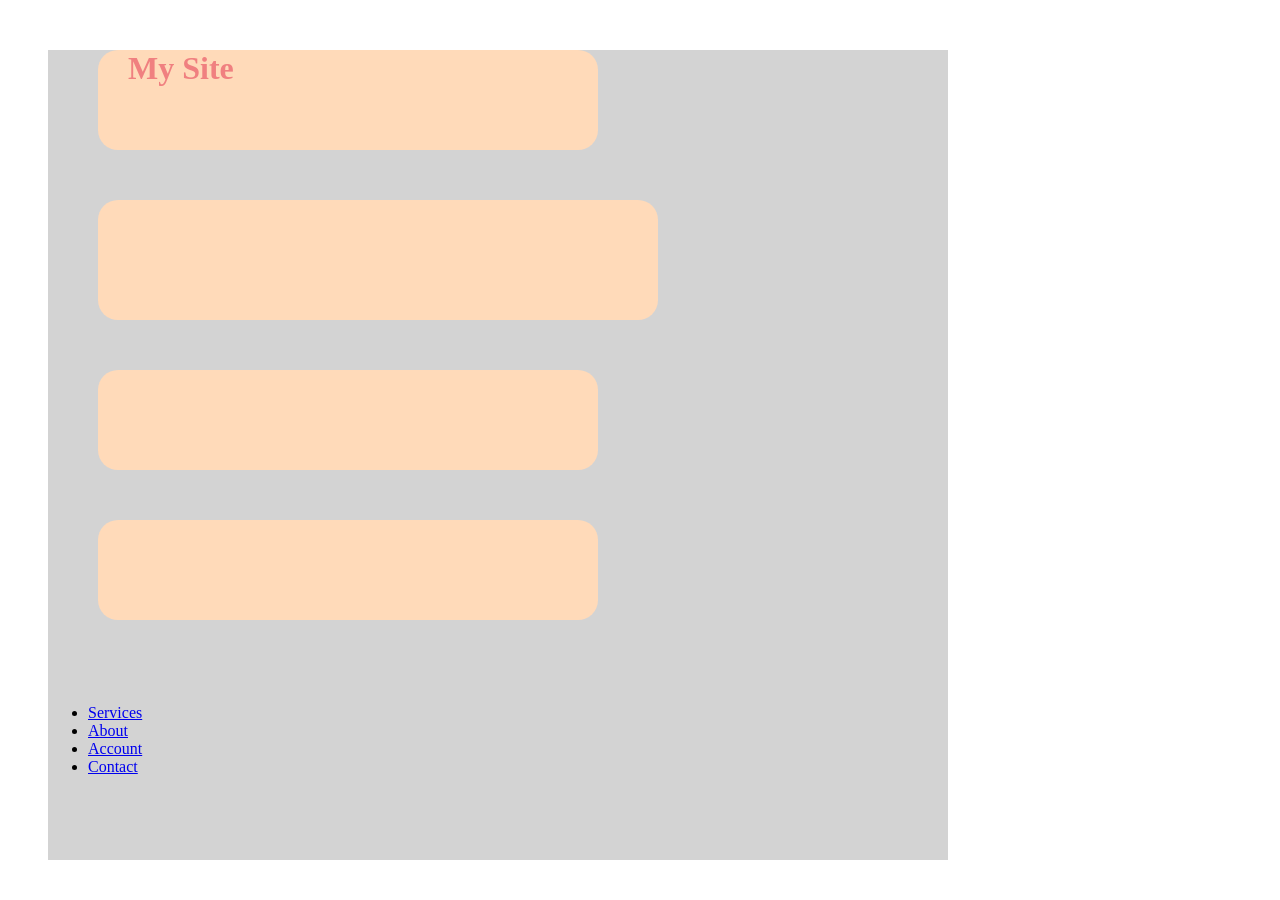
==== index.html @ e9c2d1a4 "day-11" ====
<!DOCTYPE html>
<html lang="en">
<head>
    <meta charset="UTF-8">
    <meta name="viewport" content="width=device-width, initial-scale=1.0">
    <title>Simple Margin Demo</title>
    <link rel="stylesheet" href="assests/css/styles.css">
</head>
<body>
    <div class="container">
        <div class="box four">
            <h1>My Site</h1>
        </div>
        <div class="box three"></div>
        <div class="box two"></div>
        <div class="box one"></div>
        <span class="box inline-demo"></span>
     <ul>
        <li><a href="service.html">Services</a></li>
        <li><a href="about.html">About</a></li>
        <li><a href="account.html">Account</a></li>
        <li><a href="contact.html">Contact</a></li>
    </ul>
    </div>
</body>
</html>
---- assests/css/styles.css ----
.container{
    width: 900px;
    height: 90vh;
    /*margin-top: 100px;*/
   /* margin-left: 100px;*/
   margin: 20px 30px 20px 40px;
    /* Border-property: top right bottom left*/
    background-color: lightgray;
}
.box{
     width: 500px;
    height: 100px;
    background-color: peachpuff;
    border-radius: 20px;
}
.four{
    margin: 50px 10px 0 50px;
    /* Border-property: top right bottom left*/
    color: lightcoral;
    padding: 0 30px;
    box-sizing: border-box;
}
.three{
    margin: 50px 50px 0;
    /* Border-property: top L/R bottom*/
    padding: 20px 30px 0;
}
.two{
    margin: 50px 50px;
    /* Border-property: T/B L/R*/
}
.one{
    margin: 50px;
    /* Border-property: all of it*/
}
.inline-demo{
   /* display: block; */
    margin: 50px;

}
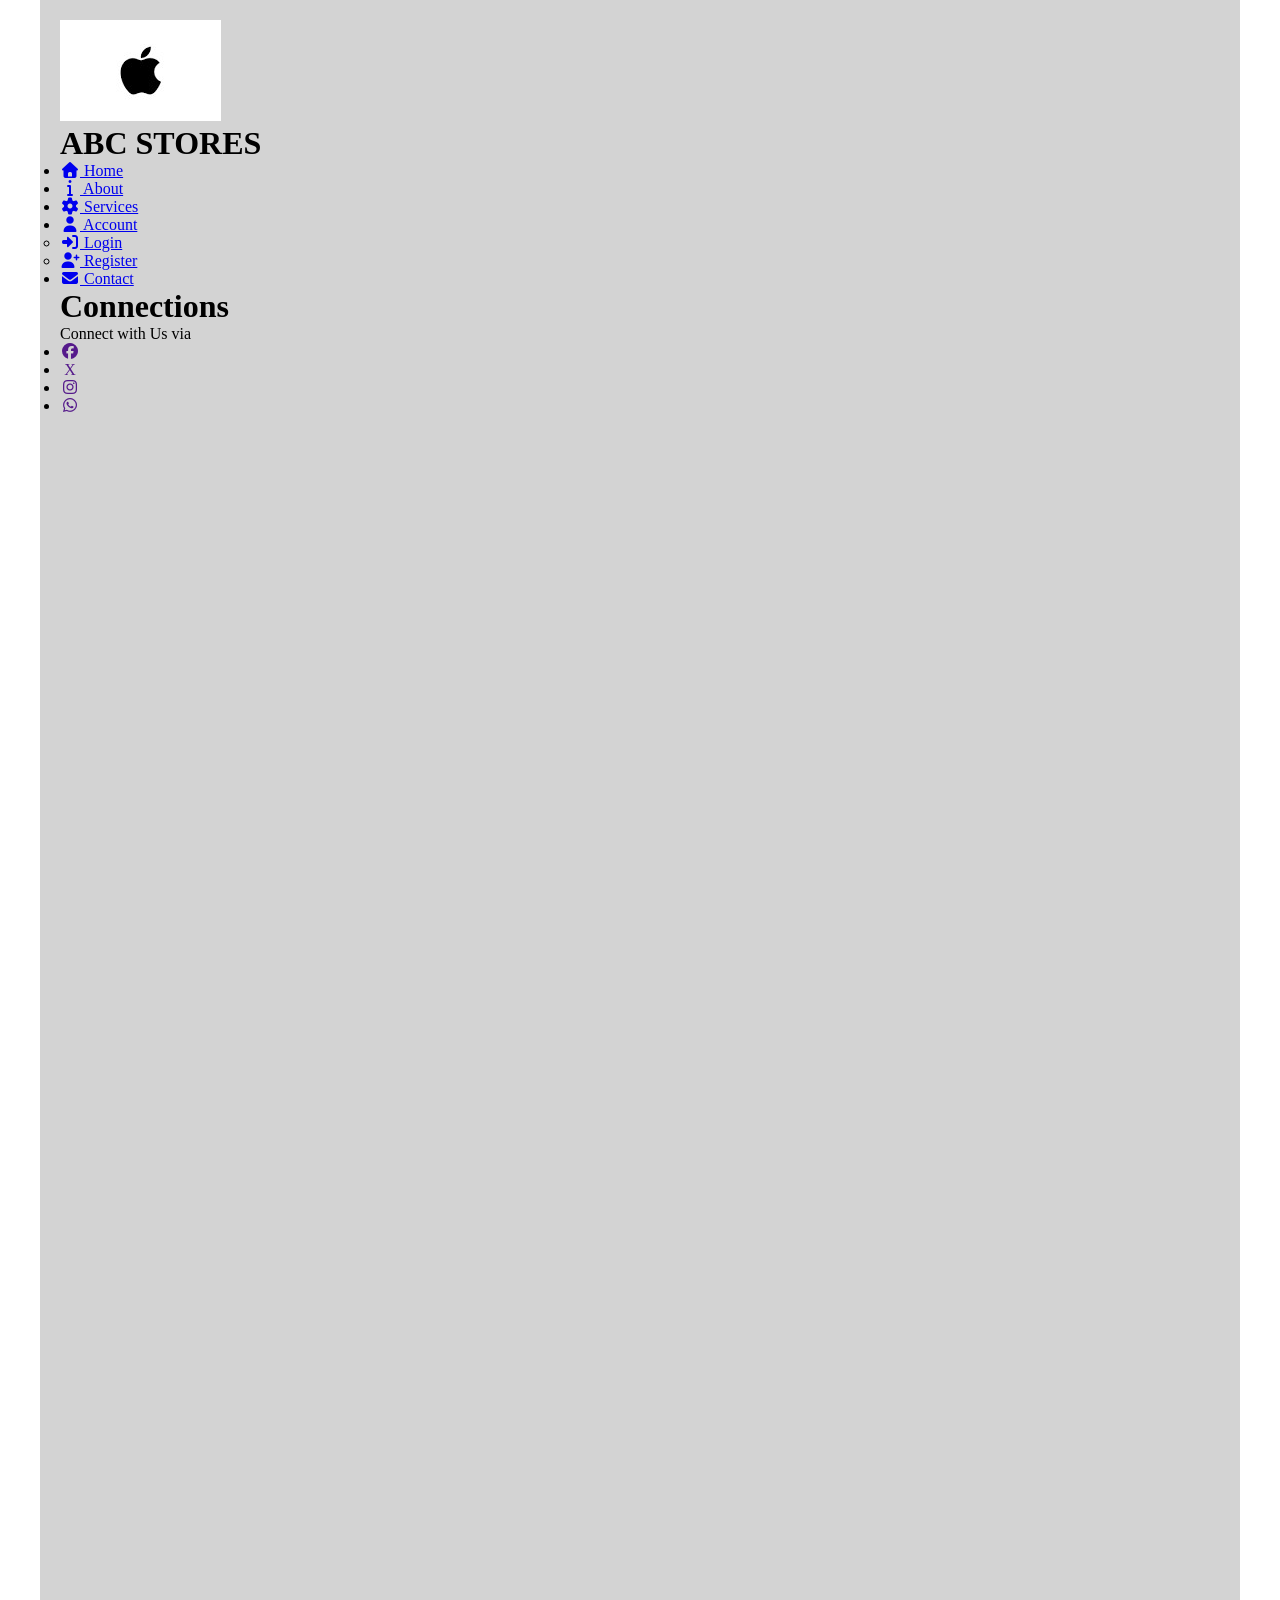
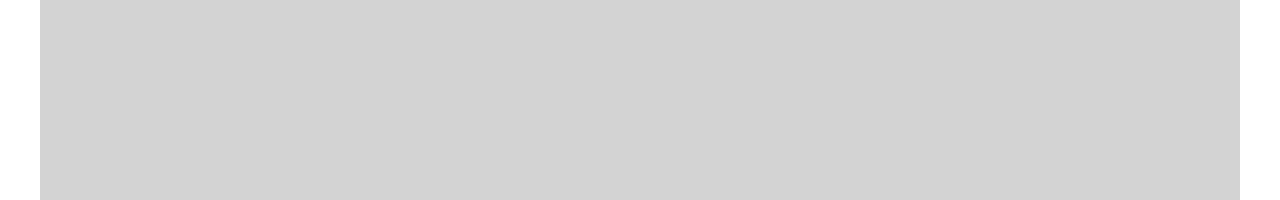
==== commit c03cfa46: "day-12" ====
--- a/index.html
+++ b/index.html
@@ -3,24 +3,53 @@
 <head>
     <meta charset="UTF-8">
     <meta name="viewport" content="width=device-width, initial-scale=1.0">
-    <title>Simple Margin Demo</title>
-    <link rel="stylesheet" href="assests/css/styles.css">
+    <title>About Me</title>
+    <link rel="stylesheet" href="assests/css/all.min.css">
+    <link rel="stylesheet" href="assests/css/about.css">
 </head>
 <body>
-    <div class="container">
-        <div class="box four">
-            <h1>My Site</h1>
-        </div>
-        <div class="box three"></div>
-        <div class="box two"></div>
-        <div class="box one"></div>
-        <span class="box inline-demo"></span>
-     <ul>
-        <li><a href="service.html">Services</a></li>
-        <li><a href="about.html">About</a></li>
-        <li><a href="account.html">Account</a></li>
-        <li><a href="contact.html">Contact</a></li>
-    </ul>
+    <div class="main-container">
+        <header>
+            <div class="logo-container">
+                <img class="logo-img" src="assests/image/iphone logo.jpg" alt="">
+            </div>
+            <h1>ABC STORES</h1>
+        </header>
+        <nav>
+            <ul>
+                <li><a href="."><i class="fa-solid fa-house"></i> Home</a></li>
+                <li><a href="about.html"><i class="fa-solid fa-info"></i> About</a></li>
+                <li><a href="service.html"><i class="fa-solid fa-cog"></i> Services</a></li>
+                <li><a href="account.html"><i class="fa-solid fa-user"></i> Account</a>
+                    <ul>
+                        <li><a href="login.html"><i class="fa-solid fa-sign-in-alt"></i> Login</a></li>
+                        <li><a href="register.html"><i class="fa-solid fa-user-plus"></i> Register</a></li>
+                    </ul>
+                </li>
+                <li><a href="contact.html"><i class="fa-solid fa-envelope"></i> Contact</a></li>
+            </ul>
+            <div class="mobile-menu">
+                <div class="line"></div>
+                <div class="line"></div>
+                <div class="line"></div>
+            </div>
+        </nav>
+        <main>
+            <div class="hero">
+                   <div class="social">
+                    <h1>Connections</h1>
+                    <p>Connect with Us via</p>
+                    <ul>
+                        <li><a href=""><i class="fa-brands fa-facebook"></i> </a></li>
+                        <li><a href=""><i class="fa-brands fa-x"></i> </a></li>
+                        <li><a href=""><i class="fa-brands fa-instagram"></i> </a></li>
+                        <li><a href=""><i class="fa-brands fa-whatsapp"></i> </a></li>
+                    </ul>
+                   </div>
+                   <a href="product-form.html"></a>
+            </div>
+        </main>
+        <footer></footer>
     </div>
 </body>
 </html>
--- a/assests/css/about.css
+++ b/assests/css/about.css
@@ -0,0 +1,34 @@
+*{
+    margin: 0;
+    padding: 0;
+    box-sizing: border-box;
+}
+.main-container{
+    max-width: 1200px;
+    background-color: lightgray;
+    padding: 20px;
+    margin: auto;
+    min-height: 200vh;
+}
+*{
+    margin: 0;
+    padding: 0;
+    box-sizing: border-box;
+}
+.main-container{
+    max-width: 1200px;
+    background-color: lightgray;
+    padding: 20px;
+    margin: auto;
+    min-height: 200vh;
+}
+.option{
+    background-color: lightgray;
+}
+.main-container{
+    max-width: 1200px;
+    background-color: lightgray;
+    padding: 20px;
+    margin: auto;
+    min-height: 200vh;
+}
